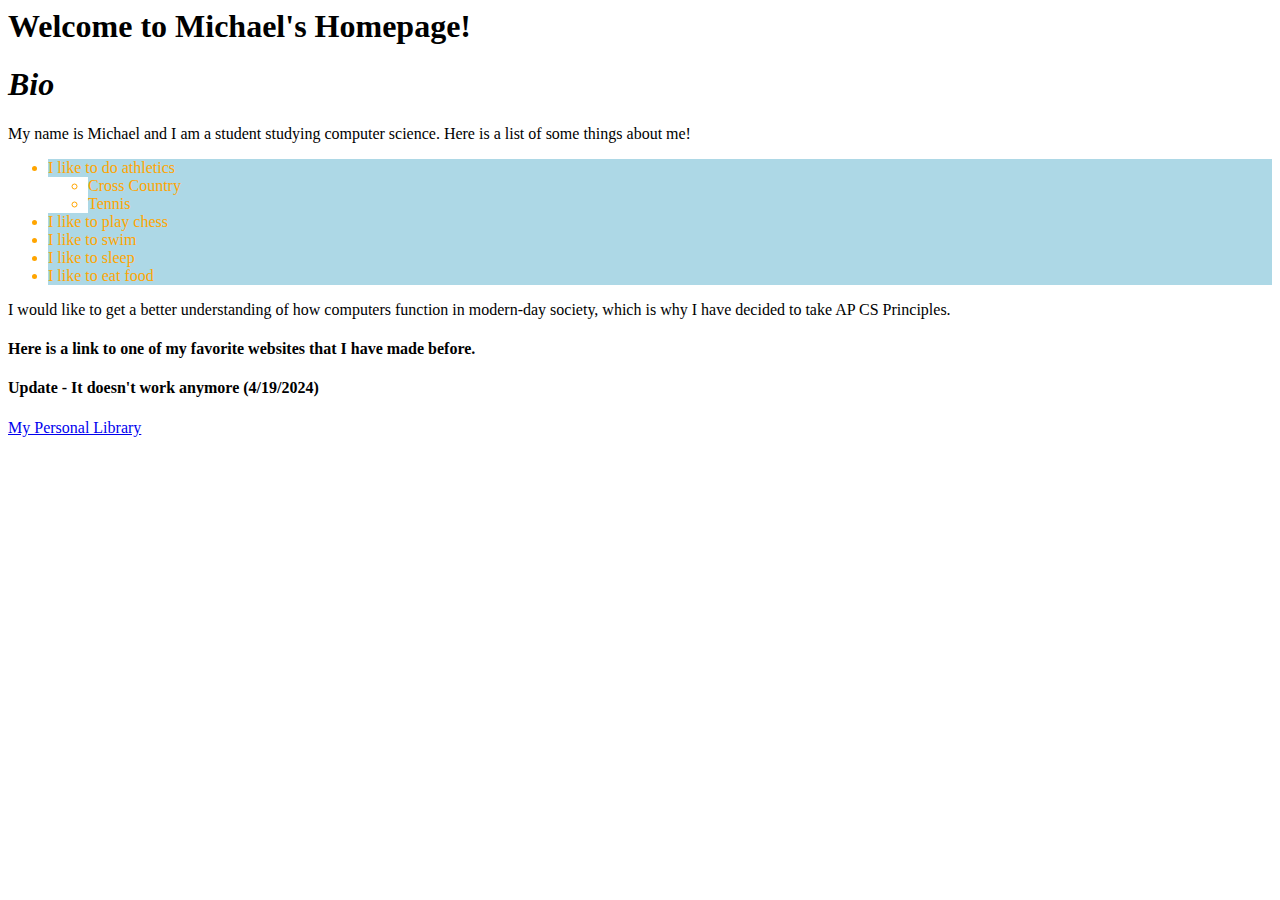
==== index.html @ 5088b369 "Updated that the link does not work anymore." ====
<DOCTYPE! html>
    <html lang="en"></html>
    <html>
        <meta charset="UTF-8">
        <meta name="viewport" content="width=device-width, initial-scale=1.0">
        <head> <style> li {background-color:lightblue;
        color:orange;}
        </style>
            <title>Homepage</title>
        </head>
        <body>
            <h1>Welcome to Michael's Homepage!</h1>
             <p><h1><i>Bio</i></h1>
            My name is Michael and I am a student studying computer science.
            Here is a list of some things about me!
            <ul>
            <li>I like to do athletics</li>
                <ul><li>Cross Country</li></ul>
                <ul><li>Tennis</li></ul>
            <li>I like to play chess</li>
            <li>I like to swim</li>
            <li>I like to sleep</li>
            <li>I like to eat food</li>
            </ul></p>
            I would like to get a better understanding
            of how computers function in modern-day society,
            which is why I have decided to take AP CS Principles.
            <h4>Here is a link to one of my favorite websites
            that I have made before.</h4>
            <h4>Update - It doesn't work anymore (4/19/2024)</h4>
             <a href ="https://codehs.com/editor/html/2266785/2843176/999054753/index.html">
            My Personal Library
            </a>
        </body>
    </html>
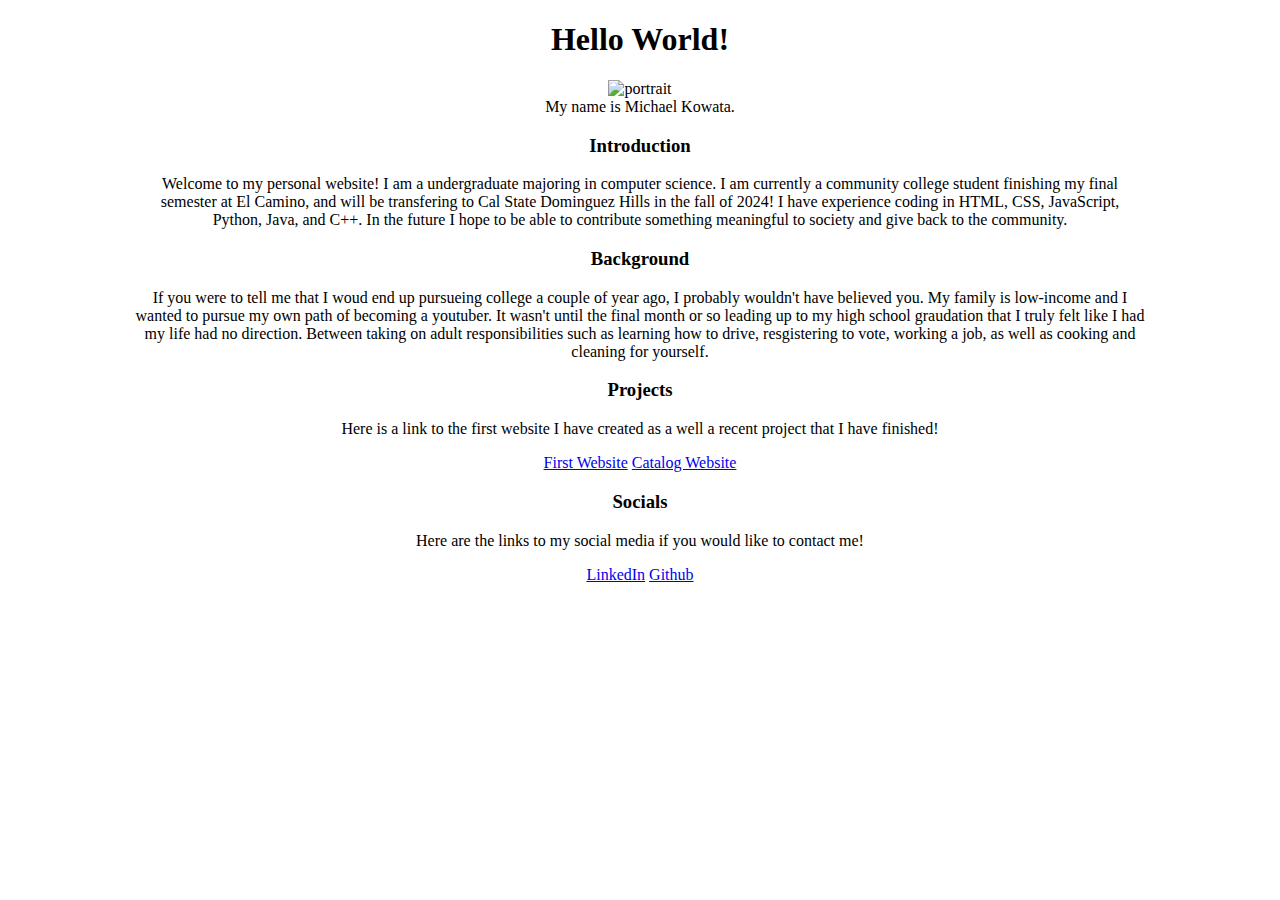
==== commit 1c5aec56: "Overhaul of the webpage" ====
--- a/index.html
+++ b/index.html
@@ -1,38 +1,49 @@
-<DOCTYPE! html>
-    <html lang="en"></html>
-    <html>
-        <meta charset="UTF-8">
-        <meta name="viewport" content="width=device-width, initial-scale=1.0">
-        <head> <style> li {background-color:lightblue;
-        color:orange;}
-        </style>
-            <title>Homepage</title>
-        </head>
-        <body>
-            <h1>Welcome to Michael's Homepage!</h1>
-             <p><h1><i>Bio</i></h1>
-            My name is Michael and I am a student studying computer science.
-            Here is a list of some things about me!
-            <ul>
-            <li>I like to do athletics</li>
-                <ul><li>Cross Country</li></ul>
-                <ul><li>Tennis</li></ul>
-            <li>I like to play chess</li>
-            <li>I like to swim</li>
-            <li>I like to sleep</li>
-            <li>I like to eat food</li>
-            </ul></p>
-            I would like to get a better understanding
-            of how computers function in modern-day society,
-            which is why I have decided to take AP CS Principles.
-            <h4>Here is a link to one of my favorite websites
-            that I have made before.</h4>
-            <h4>Update - It doesn't work anymore (4/19/2024)</h4>
-             <a href ="https://codehs.com/editor/html/2266785/2843176/999054753/index.html">
-            My Personal Library
-            </a>
-        </body>
-    </html>
+<!DOCTYPE html>
+<html lang="en">
+<link href="styles.css" rel="stylesheet"/>
+<head>
+    <meta charset="UTF-8">
+    <meta name="viewport" content="width=device-width, initial-scale=1.0">
+    <title>Michael's Website</title>
+</head>
+
+<body>
+
+    <section class = "Intro">
+    <h1>Hello World!</h1>
+    <img src = "https://media.licdn.com/dms/image/D5603AQEPtNaX3Ti5qQ/profile-displayphoto-shrink_200_200/0/1691260428700?e=2147483647&v=beta&t=wgUr7Tt7ekirdUoOBf2uXvsSc1GF3vEJyEwNV06tsZU" alt = "portrait">
+    <figcaption>My name is Michael Kowata.</figcaption>
+    <h3>Introduction</h3>
+    <p>Welcome to my personal website! I am a undergraduate majoring in computer science. I am currently a community college student
+        finishing my final semester at El Camino, and will be transfering to Cal State Dominguez Hills in the fall of 2024! I have 
+        experience coding in HTML, CSS, JavaScript, Python, Java, and C++. In the future I hope to be able to contribute something 
+        meaningful to society and give back to the community. </p>
+    </section>
+
+    <section class = "Background">
+    <h3>Background</h3>
+    <p>If you were to tell me that I woud end up pursueing college a couple of year ago, I probably wouldn't have believed you. My family 
+        is low-income and I wanted to pursue my own path of becoming a youtuber. It wasn't until the final month or so leading up to my
+        high school graudation that I truly felt like I had my life had no direction. Between taking on adult responsibilities such as learning
+        how to drive, resgistering to vote, working a job, as well as cooking and cleaning for yourself. 
+    </p>
+    </section>
+ 
+    <section class = "Projects">
+    <h3>Projects</h3>
+    <p>Here is a link to the first website I have created as a well a recent project that I have finished!</p>
+    <a href ="first.html">First Website</a>
+    <a href ="https://michael-kowata.github.io/Catalog-Website/">Catalog Website</a>
+    </section>
+
+    <footer class = "Socials">
+    <h3>Socials</h3>
+    <p>Here are the links to my social media if you would like to contact me!<p>
+    <a href = "https://www.linkedin.com/in/michael-kowata-5aa567245/"> LinkedIn</a>
+    <a href = "https://github.com/Michael-Kowata"> Github</a>
+    </footer>
+</body>
+</html>
 
 
 
--- a/styles.css
+++ b/styles.css
@@ -0,0 +1,11 @@
+
+
+p{
+    width:80%;
+    margin-right:auto;
+    margin-left:auto;
+}
+
+body{
+    text-align:center;
+}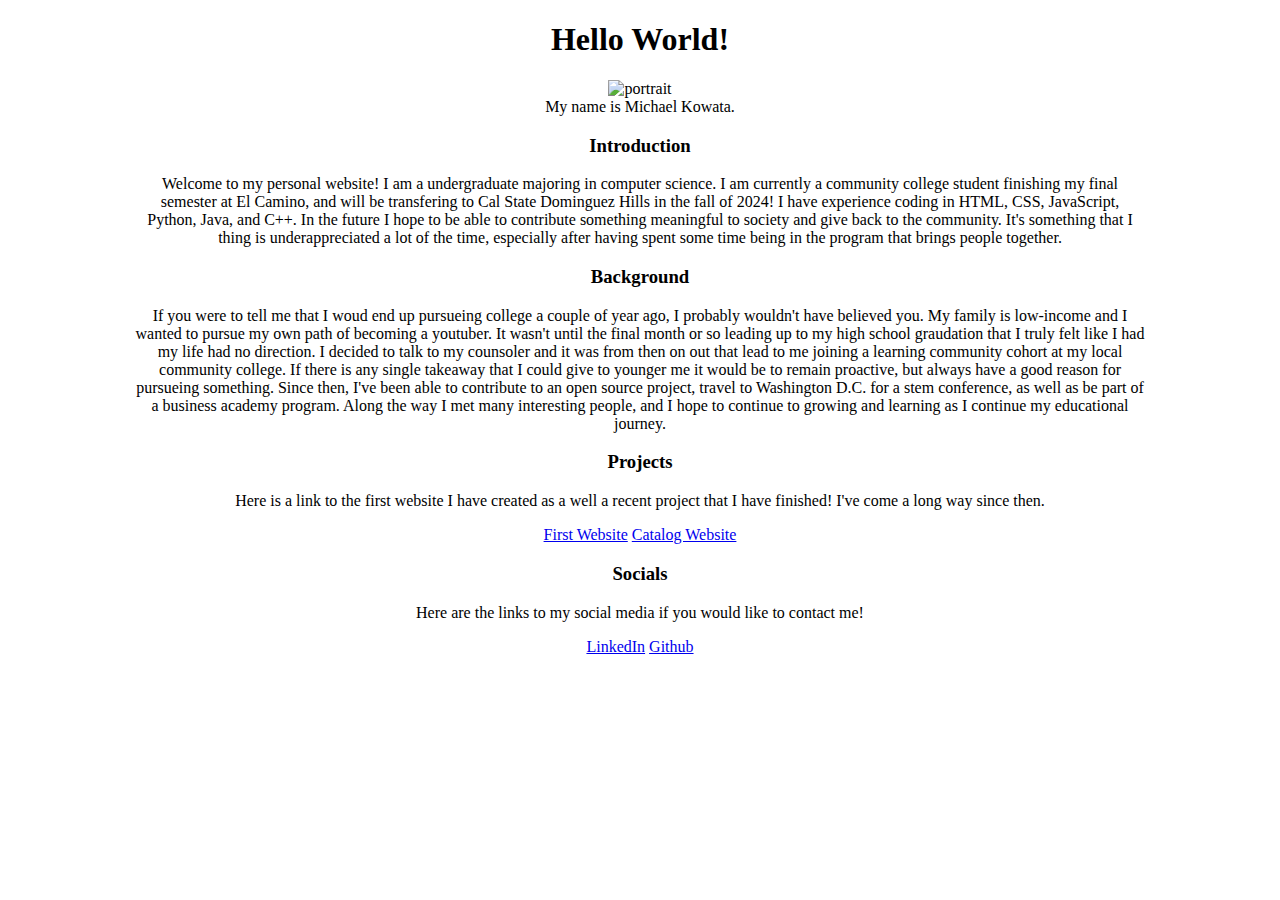
==== commit 58f5b4ba: "Update background info" ====
--- a/index.html
+++ b/index.html
@@ -17,21 +17,25 @@
     <p>Welcome to my personal website! I am a undergraduate majoring in computer science. I am currently a community college student
         finishing my final semester at El Camino, and will be transfering to Cal State Dominguez Hills in the fall of 2024! I have 
         experience coding in HTML, CSS, JavaScript, Python, Java, and C++. In the future I hope to be able to contribute something 
-        meaningful to society and give back to the community. </p>
+        meaningful to society and give back to the community. It's something that I thing is underappreciated a lot of the time, especially
+        after having spent some time being in the program that brings people together.</p>
     </section>
 
     <section class = "Background">
     <h3>Background</h3>
     <p>If you were to tell me that I woud end up pursueing college a couple of year ago, I probably wouldn't have believed you. My family 
         is low-income and I wanted to pursue my own path of becoming a youtuber. It wasn't until the final month or so leading up to my
-        high school graudation that I truly felt like I had my life had no direction. Between taking on adult responsibilities such as learning
-        how to drive, resgistering to vote, working a job, as well as cooking and cleaning for yourself. 
+        high school graudation that I truly felt like I had my life had no direction. I decided to talk to my counsoler and it was from then
+        on out that lead to me joining a learning community cohort at my local community college. If there is any single takeaway that I could
+        give to younger me it would be to remain proactive, but always have a good reason for pursueing something. Since then, I've been able to
+        contribute to an open source project, travel to Washington D.C. for a stem conference, as well as be part of a business academy program. 
+        Along the way I met many interesting people, and I hope to continue to growing and learning as I continue my educational journey. 
     </p>
     </section>
  
     <section class = "Projects">
     <h3>Projects</h3>
-    <p>Here is a link to the first website I have created as a well a recent project that I have finished!</p>
+    <p>Here is a link to the first website I have created as a well a recent project that I have finished! I've come a long way since then.</p>
     <a href ="first.html">First Website</a>
     <a href ="https://michael-kowata.github.io/Catalog-Website/">Catalog Website</a>
     </section>
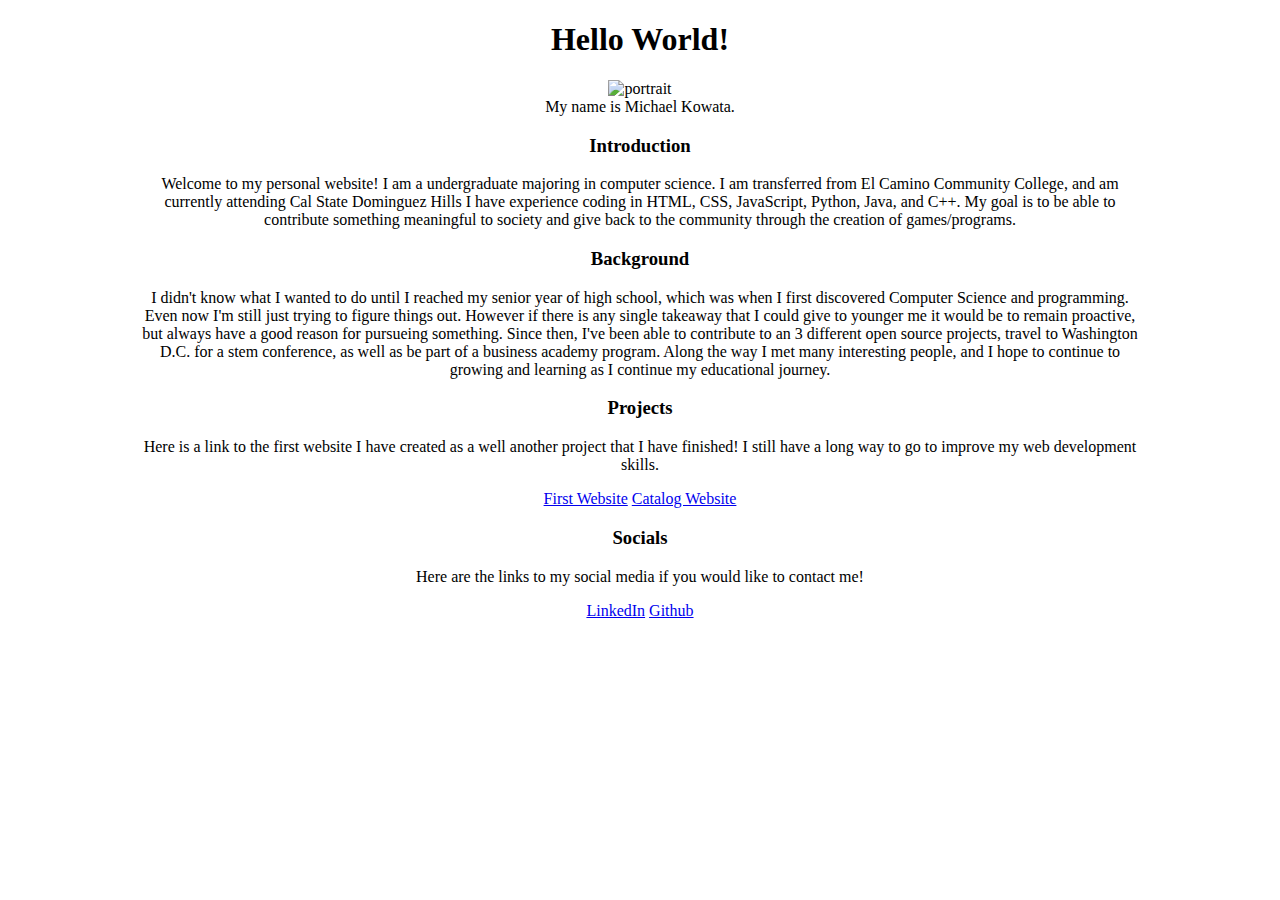
==== commit 0807e78c: "Update index.html" ====
--- a/index.html
+++ b/index.html
@@ -14,28 +14,26 @@
     <img src = "https://media.licdn.com/dms/image/D5603AQEPtNaX3Ti5qQ/profile-displayphoto-shrink_200_200/0/1691260428700?e=2147483647&v=beta&t=wgUr7Tt7ekirdUoOBf2uXvsSc1GF3vEJyEwNV06tsZU" alt = "portrait">
     <figcaption>My name is Michael Kowata.</figcaption>
     <h3>Introduction</h3>
-    <p>Welcome to my personal website! I am a undergraduate majoring in computer science. I am currently a community college student
-        finishing my final semester at El Camino, and will be transfering to Cal State Dominguez Hills in the fall of 2024! I have 
-        experience coding in HTML, CSS, JavaScript, Python, Java, and C++. In the future I hope to be able to contribute something 
-        meaningful to society and give back to the community. It's something that I thing is underappreciated a lot of the time, especially
-        after having spent some time being in the program that brings people together.</p>
+    <p>Welcome to my personal website! I am a undergraduate majoring in computer science. I am transferred from El Camino Community College, 
+        and am currently attending Cal State Dominguez Hills I have 
+        experience coding in HTML, CSS, JavaScript, Python, Java, and C++. My goal is to be able to contribute something 
+        meaningful to society and give back to the community through the creation of games/programs. 
+    </p>
     </section>
 
     <section class = "Background">
     <h3>Background</h3>
-    <p>If you were to tell me that I woud end up pursueing college a couple of year ago, I probably wouldn't have believed you. My family 
-        is low-income and I wanted to pursue my own path of becoming a youtuber. It wasn't until the final month or so leading up to my
-        high school graudation that I truly felt like I had my life had no direction. I decided to talk to my counsoler and it was from then
-        on out that lead to me joining a learning community cohort at my local community college. If there is any single takeaway that I could
-        give to younger me it would be to remain proactive, but always have a good reason for pursueing something. Since then, I've been able to
-        contribute to an open source project, travel to Washington D.C. for a stem conference, as well as be part of a business academy program. 
-        Along the way I met many interesting people, and I hope to continue to growing and learning as I continue my educational journey. 
+    <p> I didn't know what I wanted to do until I reached my senior year of high school, which was when I first discovered Computer Science and programming. 
+        Even now I'm still just trying to figure things out. 
+        However if there is any single takeaway that I could give to younger me it would be to remain proactive, but always have a good reason for pursueing something. 
+        Since then, I've been able to contribute to an 3 different open source projects, travel to Washington D.C. for a stem conference, 
+        as well as be part of a business academy program. Along the way I met many interesting people, and I hope to continue to growing and learning as I continue my educational journey. 
     </p>
     </section>
  
     <section class = "Projects">
     <h3>Projects</h3>
-    <p>Here is a link to the first website I have created as a well a recent project that I have finished! I've come a long way since then.</p>
+    <p>Here is a link to the first website I have created as a well another project that I have finished! I still have a long way to go to improve my web development skills.</p>
     <a href ="first.html">First Website</a>
     <a href ="https://michael-kowata.github.io/Catalog-Website/">Catalog Website</a>
     </section>
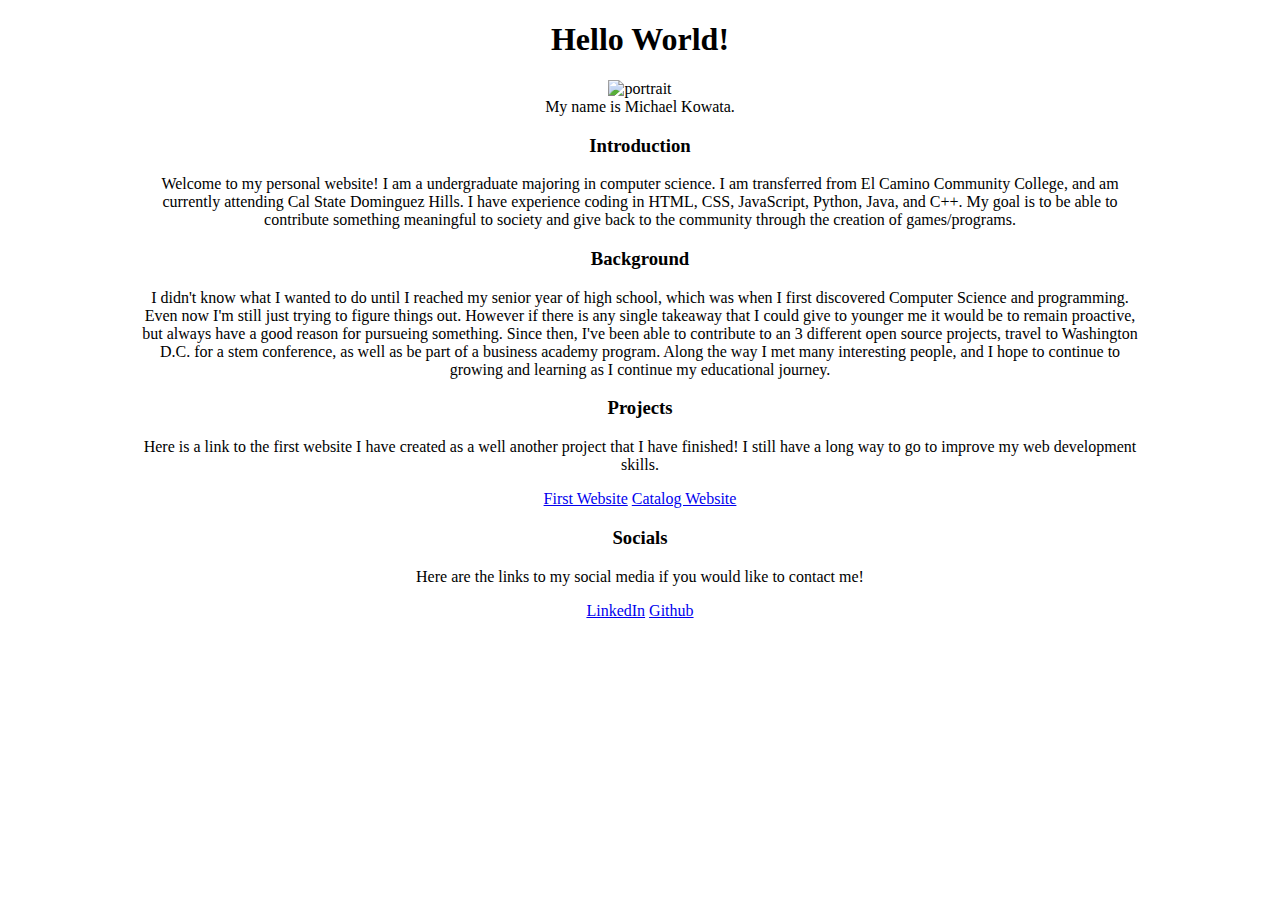
==== commit 99ac91a0: "Update index.html" ====
--- a/index.html
+++ b/index.html
@@ -15,7 +15,7 @@
     <figcaption>My name is Michael Kowata.</figcaption>
     <h3>Introduction</h3>
     <p>Welcome to my personal website! I am a undergraduate majoring in computer science. I am transferred from El Camino Community College, 
-        and am currently attending Cal State Dominguez Hills I have 
+        and am currently attending Cal State Dominguez Hills. I have 
         experience coding in HTML, CSS, JavaScript, Python, Java, and C++. My goal is to be able to contribute something 
         meaningful to society and give back to the community through the creation of games/programs. 
     </p>
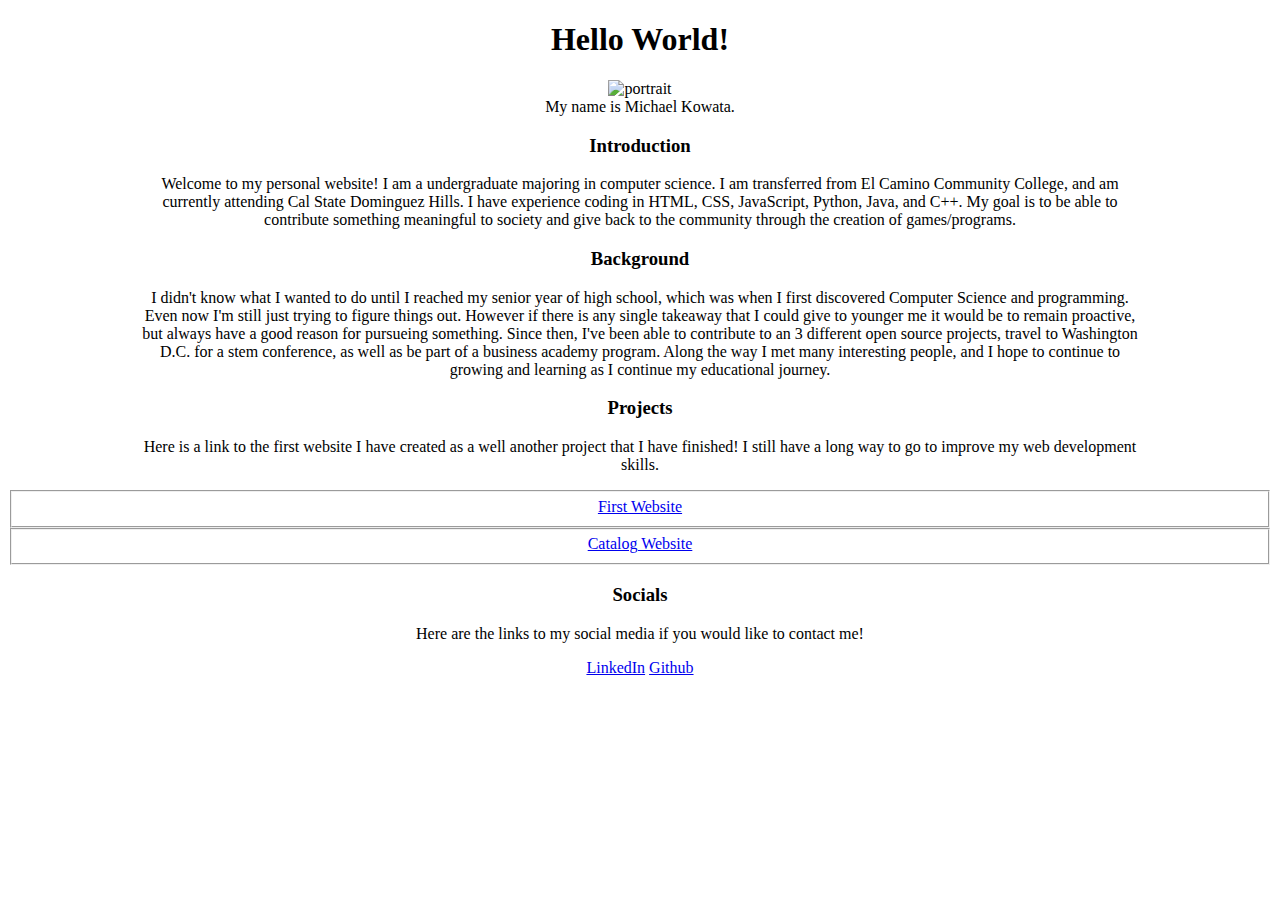
==== commit f2601243: "Update index.html" ====
--- a/index.html
+++ b/index.html
@@ -33,9 +33,15 @@
  
     <section class = "Projects">
     <h3>Projects</h3>
+    
     <p>Here is a link to the first website I have created as a well another project that I have finished! I still have a long way to go to improve my web development skills.</p>
-    <a href ="first.html">First Website</a>
-    <a href ="https://michael-kowata.github.io/Catalog-Website/">Catalog Website</a>
+    <fieldset>
+        <a href ="first.html">First Website</a>
+    </fieldset>    
+    <fieldset>
+        <a href ="https://michael-kowata.github.io/Catalog-Website/">Catalog Website</a>
+    </fieldset>
+    
     </section>
 
     <footer class = "Socials">
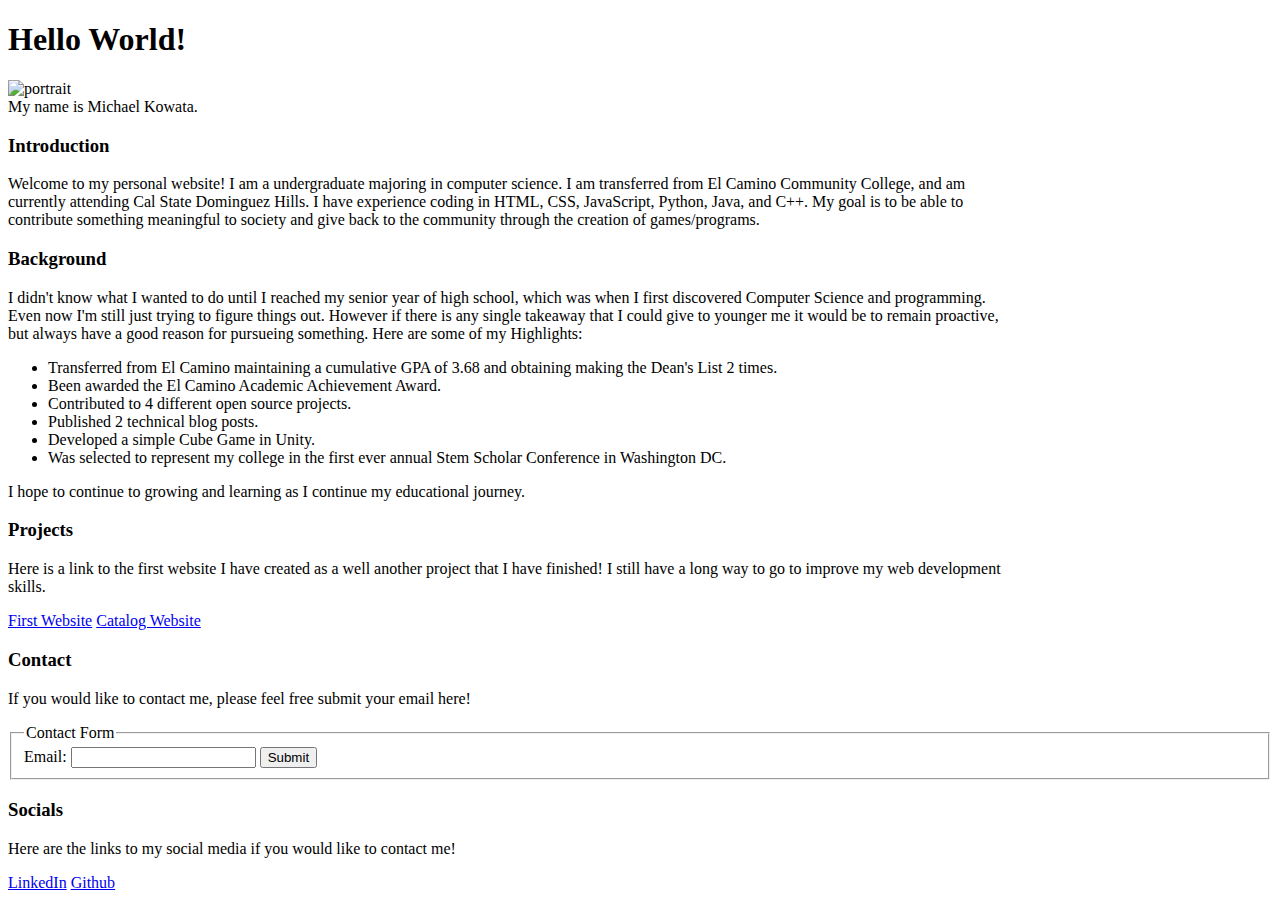
==== commit 1d8db1d6: "Updated index.HTML to have a list of accomplishments and contact section. Will plan to reformat the " ====
--- a/index.html
+++ b/index.html
@@ -9,15 +9,13 @@
 
 <body>
 
-    <section class = "Intro">
+    <section class = "Intro" id = "Intro">
     <h1>Hello World!</h1>
     <img src = "https://media.licdn.com/dms/image/D5603AQEPtNaX3Ti5qQ/profile-displayphoto-shrink_200_200/0/1691260428700?e=2147483647&v=beta&t=wgUr7Tt7ekirdUoOBf2uXvsSc1GF3vEJyEwNV06tsZU" alt = "portrait">
     <figcaption>My name is Michael Kowata.</figcaption>
     <h3>Introduction</h3>
-    <p>Welcome to my personal website! I am a undergraduate majoring in computer science. I am transferred from El Camino Community College, 
-        and am currently attending Cal State Dominguez Hills. I have 
-        experience coding in HTML, CSS, JavaScript, Python, Java, and C++. My goal is to be able to contribute something 
-        meaningful to society and give back to the community through the creation of games/programs. 
+    <p>Welcome to my personal website! I am a undergraduate majoring in computer science. I am transferred from El Camino Community College, and am currently attending Cal State Dominguez Hills. 
+        I have experience coding in HTML, CSS, JavaScript, Python, Java, and C++. My goal is to be able to contribute something meaningful to society and give back to the community through the creation of games/programs. 
     </p>
     </section>
 
@@ -26,8 +24,17 @@
     <p> I didn't know what I wanted to do until I reached my senior year of high school, which was when I first discovered Computer Science and programming. 
         Even now I'm still just trying to figure things out. 
         However if there is any single takeaway that I could give to younger me it would be to remain proactive, but always have a good reason for pursueing something. 
-        Since then, I've been able to contribute to an 3 different open source projects, travel to Washington D.C. for a stem conference, 
-        as well as be part of a business academy program. Along the way I met many interesting people, and I hope to continue to growing and learning as I continue my educational journey. 
+        Here are some of my 
+        Highlights:
+        <ul>
+            <li>Transferred from El Camino maintaining a cumulative GPA of 3.68 and obtaining making the Dean's List 2 times.</li>
+            <li>Been awarded the El Camino Academic Achievement Award. </li>
+            <li>Contributed to 4 different open source projects.</li>
+            <li>Published 2 technical blog posts.</li>
+            <li>Developed a simple Cube Game in Unity.</li>
+            <li>Was selected to represent my college in the first ever annual Stem Scholar Conference in Washington DC.</li>
+        </ul>
+        I hope to continue to growing and learning as I continue my educational journey. 
     </p>
     </section>
  
@@ -35,12 +42,23 @@
     <h3>Projects</h3>
     
     <p>Here is a link to the first website I have created as a well another project that I have finished! I still have a long way to go to improve my web development skills.</p>
-    <fieldset>
+
         <a href ="first.html">First Website</a>
-    </fieldset>    
-    <fieldset>
         <a href ="https://michael-kowata.github.io/Catalog-Website/">Catalog Website</a>
-    </fieldset>
+    
+    </section>
+
+    <section class = "Contact">
+    <h3>Contact</h3>
+    <p>If you would like to contact me, please feel free submit your email here!</p>
+        <fieldset>
+            <legend>Contact Form</legend>
+            <form action="contact.php" method="post">
+                <label for="email">Email:</label>
+                <input type="email" id="email" name="email" required>
+                <input type="submit" value="Submit">
+            </form>
+        </fieldset>
     
     </section>
 
--- a/styles.css
+++ b/styles.css
@@ -1,11 +1,14 @@
-
 
 p{
     width:80%;
-    margin-right:auto;
-    margin-left:auto;
 }
 
-body{
-    text-align:center;
-}+Intro{
+    width: 80%;
+    margin: 0 auto;
+    padding: 20px;
+    background-color: #f4f4f4;
+    border: 1px solid #ccc;
+    border-radius: 5px;
+    text-align: center;
+}
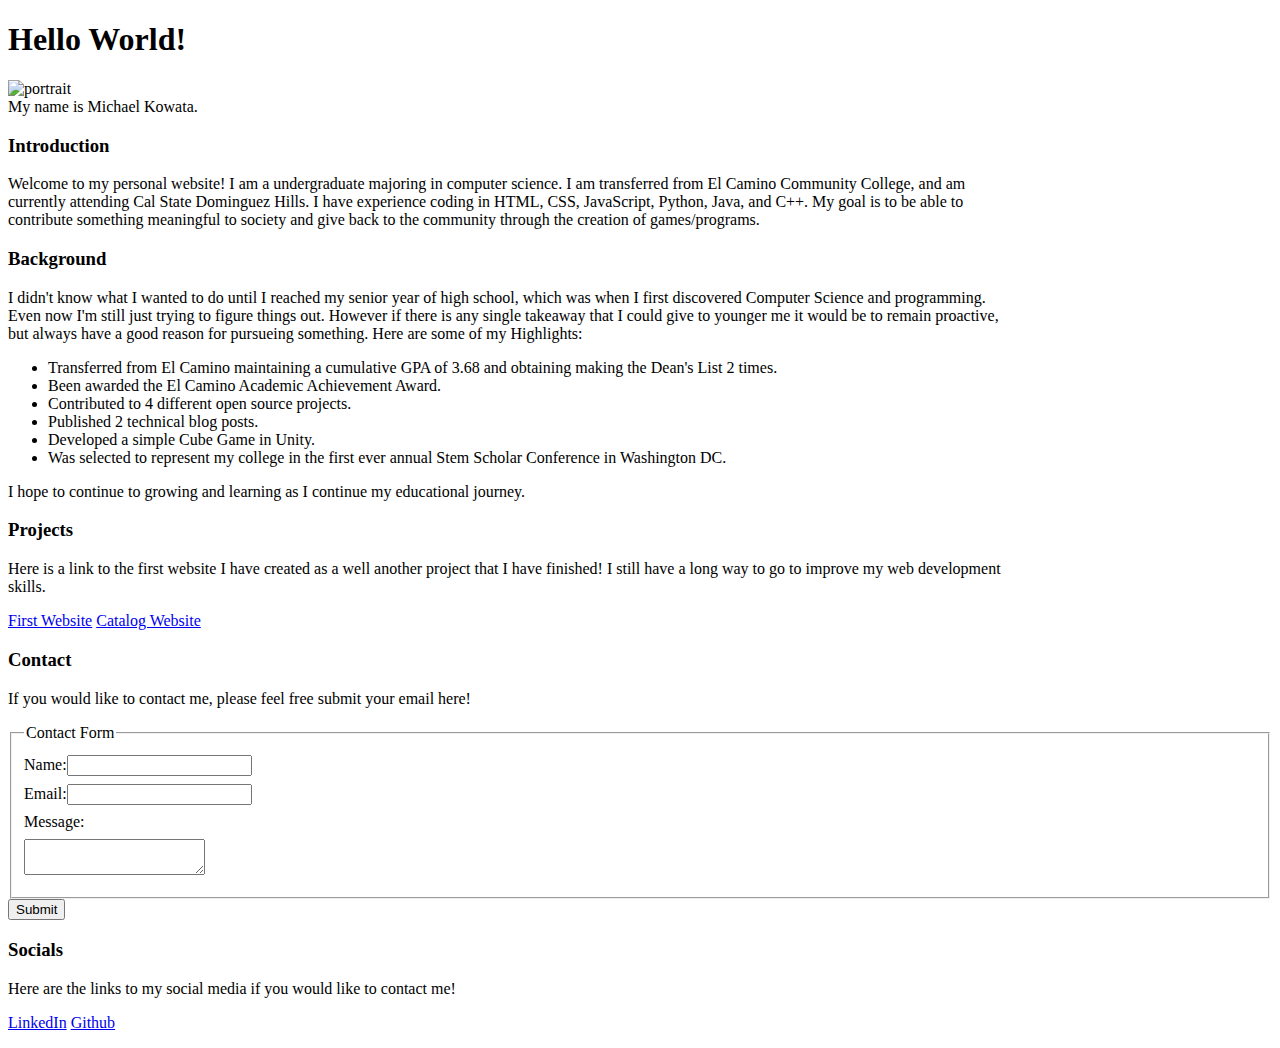
==== commit 2aaeaca4: "Updated the contact fieldset in index.html and the CSS for the labels." ====
--- a/index.html
+++ b/index.html
@@ -51,14 +51,17 @@
     <section class = "Contact">
     <h3>Contact</h3>
     <p>If you would like to contact me, please feel free submit your email here!</p>
+        <form action="contact.php" method="post">
         <fieldset>
             <legend>Contact Form</legend>
-            <form action="contact.php" method="post">
-                <label for="email">Email:</label>
-                <input type="email" id="email" name="email" required>
-                <input type="submit" value="Submit">
-            </form>
+            <label for ="name">Name:<input id ="name" name = "name" type ="text" required></input></label>
+            <label for ="email">Email:<input id ="email" name = "email" type ="text" required></input></label>
+            <label>Message:</label>
+            <label for ="message"><textarea id ="message" name = "message" required></textarea></label>
         </fieldset>
+        <button type = "submit">Submit</button>
+        </form>
+
     
     </section>
 
--- a/styles.css
+++ b/styles.css
@@ -3,12 +3,9 @@
     width:80%;
 }
 
-Intro{
-    width: 80%;
-    margin: 0 auto;
-    padding: 20px;
-    background-color: #f4f4f4;
-    border: 1px solid #ccc;
-    border-radius: 5px;
-    text-align: center;
+label {
+    display: block;
+    margin: 0.5rem 0;
 }
+
+
